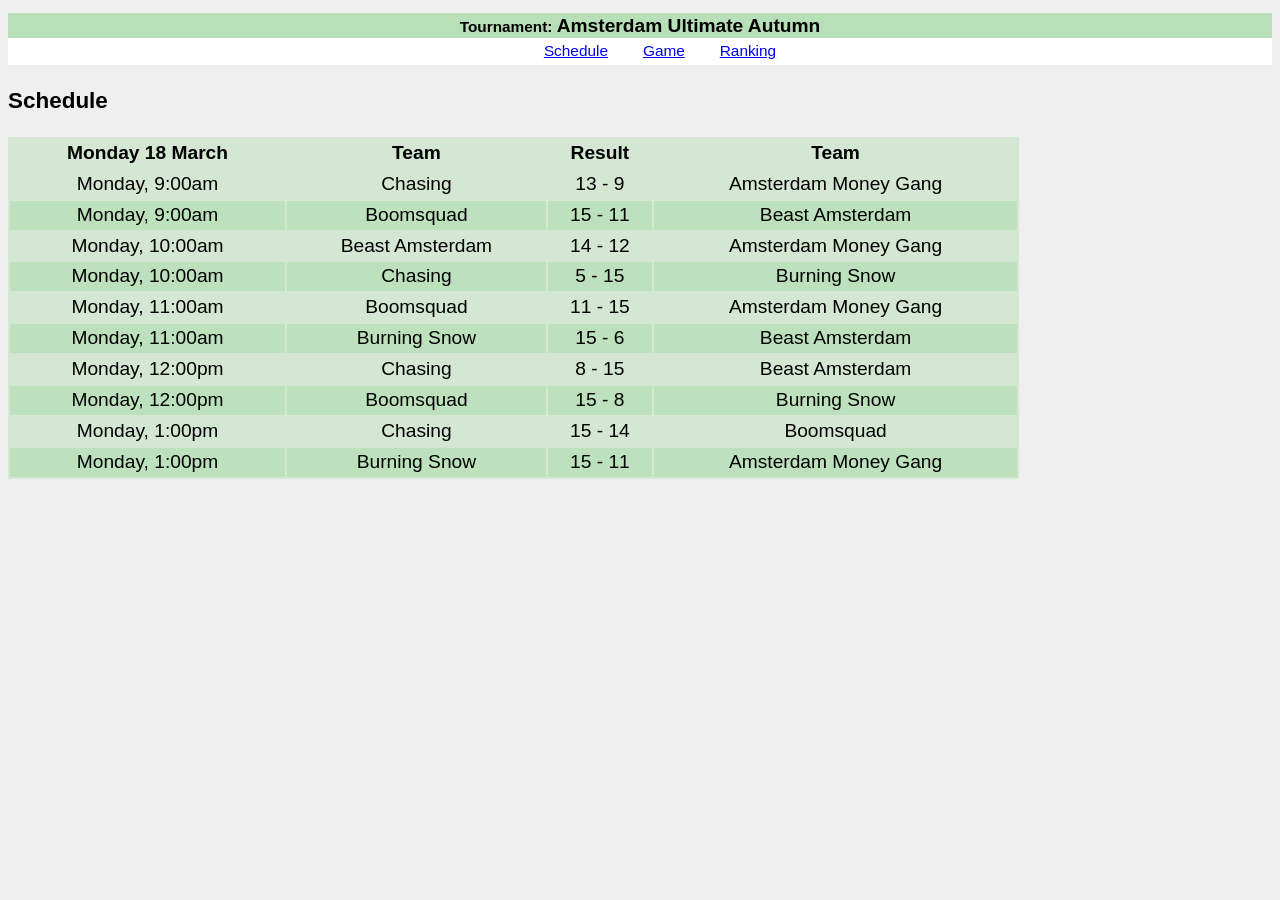
==== Deeltoets 1/index.html @ 24a9de05 "Deeltoets 1 Versie 1" ====
<!DOCTYPE html>
<html>
<head>


	<title>Threesome Ultimate Frisbee - Game</title>
	<link href="css/style.css" rel="stylesheet" type="text/css" />
</head>
<body>
        <header>
            <h1><span>Tournament: </span>Amsterdam Ultimate Autumn</h1>
        </header>
		<nav>
			<ol>
				<li><a href="#/schedule">Schedule</a></li>
				<li><a href="#/game">Game</a></li>
				<li><a href="#/ranking">Ranking</a></li>
			</ol>
		</nav>
	
	<article id="content" class="col">
		<section data-route="schedule" class="active">
			<header>
				<h1 data-bind="title"></h1>
			</header>
			 <section>
				<table>
					<thead>
						<tr>
							<th>Monday 18 March</th>
							<th>Team</th>
							<th>Result</th>
							<th>Team</th>
						</tr>
					</thead>
					<tbody data-bind="items">
						<tr>
							<td data-bind="date"></td>
							<td data-bind="team1"></td>
							<td><span data-bind="team1Score"></span> - <span data-bind="team2Score"></span></td>
							<td data-bind="team2"></td>
						</tr>
					</tbody>
				</table>
			 </section>
		</section>

		<section data-route="game">
			<header>
				<h1 data-bind="title"></h1>
			</header>
			<table>
				<tr>
					<th>Team</th>
					<th>Result</th>
					<th>Team</th>
				</tr>

				<tr>
					<td class="winner">Boomsquad</td>
					<td>15 - 8</td>
					<td>Burning Snow</td>
				</tr>
			</table>
			 <section>
				<table>
					<thead>
						<tr>
							<th>Score</th>
							<th>Team</th>
							<th>Points</th>
							<th>Team</th>
						</tr>
					</thead>
					<tbody data-bind="items">
						<tr>
							<td data-bind="score"></td>
							<td data-bind="team1"></td>
							<td><span data-bind="team1Score"></span> - <span data-bind="team2Score"></span></td>
							<td data-bind="team2"></td>
						</tr>
					</tbody>
				</table>
			  </section>
		</section>

		<section data-route="ranking">
			<header>
				<h1 data-bind="title"></h1>
			</header>
			 <section>
				<table>
					<thead>
						<tr>
							<th>Team</th>
							<th>W</th>
							<th>L</th>
							<th>Points won</th>
							<th>Points lost</th>
							<th>+</th>
							<th>-</th>
						</tr>
					</thead>
					<tbody data-bind="items">
						<tr>
							<td data-bind="team"></td>
							<td data-bind="Win"></td>
							<td data-bind="Lost"></td>
							<td data-bind="Sw"></td>
							<td data-bind="Sl"></td>
							<td data-bind="Pw"></td>
							<td data-bind="Pl"></td>
						</tr>
					</tbody>
				</table>
			 </section>
		</section>
	</article>

	<!-- Libs -->
	<script src="js/routie.min.js"></script>
	<script src="js/ready.min.js" type="text/javascript"></script>
	<script src="js/qwery.min.js" type="text/javascript"></script>
	<script src="js/transparancy.min.js" type="text/javascript"></script>

	<!-- Application -->
	<script src="js/app.js"></script>
	
</body>
</html>
---- Deeltoets 1/css/style.css ----
body{
	background-color: #efefef;
	font-family: Helvetica, Verdana, sans-serif; 
    font-weight: normal; 
    font-size: 120%;
    line-height: 140%;

}
body > header{
	background-color: rgba(100, 200, 100, 0.4);
	text-align: center;
}
body > header h1{
	font-size: 100%
}
body > header h1 span{
	font-size: 80%
}

/* Menu */
nav{
	background:#fff;
	margin-top: -1em;
	font-size: 80%
}
nav ol{
	margin: 0;
	text-align: center;
}
nav ol li{
	display: inline-block;
	margin: 0 1em;
}
nav ol li a:hover{
	background-color: rgba(100, 200, 100, 0.4);
}



/* Content section */
article#content {
	clear:left;
}
	article > section {
		display:none;
	}
	article > section.active {
		display:block;
	}


/* Table */
table{
	width: 80%;
	background-color: rgba(100, 200, 100, 0.2);
	margin-bottom: 1em;
}
tr{
	text-align: center;
}
tr:nth-child(even){
	background-color: rgba(100, 200, 100, 0.2);
}
.winner:after{
	content: "*"; 
	color: red;
	font-size: 180%;
}


/* Test data*/
pre, pre header{
	display:block;
	margin-top: 20em;
	background-color: rgba(0, 0, 0, 0.1);
	font-size: 80%;
	line-height: 100%;
}
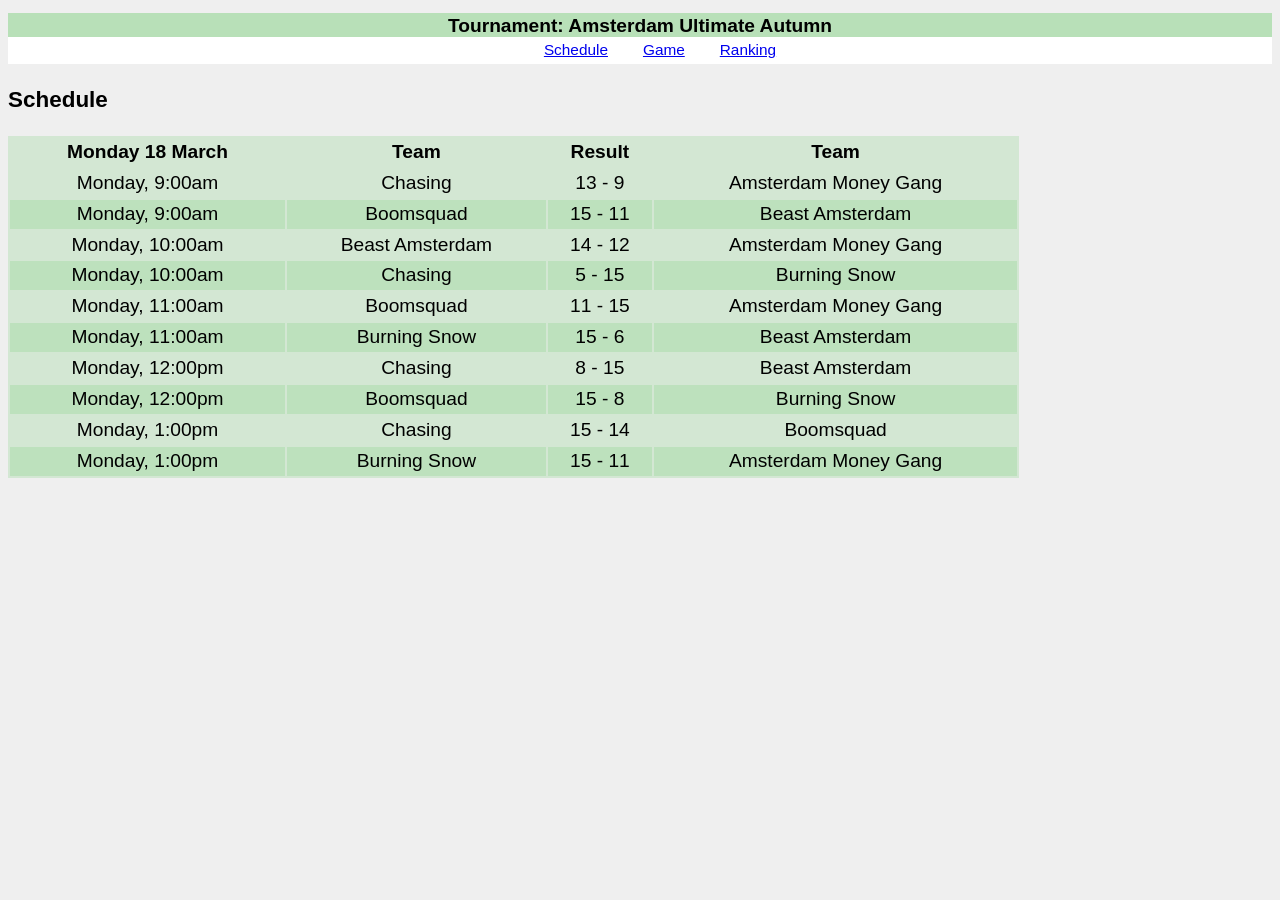
==== commit 25db00ff: "Deeltoets 1 Versie 2" ====
--- a/Deeltoets 1/index.html
+++ b/Deeltoets 1/index.html
@@ -1,14 +1,12 @@
 <!DOCTYPE html>
 <html>
 <head>
-
-
 	<title>Threesome Ultimate Frisbee - Game</title>
 	<link href="css/style.css" rel="stylesheet" type="text/css" />
 </head>
 <body>
         <header>
-            <h1><span>Tournament: </span>Amsterdam Ultimate Autumn</h1>
+            <h1>Tournament: Amsterdam Ultimate Autumn</h1>
         </header>
 		<nav>
 			<ol>
@@ -18,31 +16,29 @@
 			</ol>
 		</nav>
 	
-	<article id="content" class="col">
+	<article>
 		<section data-route="schedule" class="active">
 			<header>
 				<h1 data-bind="title"></h1>
 			</header>
-			 <section>
-				<table>
-					<thead>
-						<tr>
-							<th>Monday 18 March</th>
-							<th>Team</th>
-							<th>Result</th>
-							<th>Team</th>
-						</tr>
-					</thead>
-					<tbody data-bind="items">
-						<tr>
-							<td data-bind="date"></td>
-							<td data-bind="team1"></td>
-							<td><span data-bind="team1Score"></span> - <span data-bind="team2Score"></span></td>
-							<td data-bind="team2"></td>
-						</tr>
-					</tbody>
-				</table>
-			 </section>
+			<table>
+				<thead>
+					<tr>
+						<th>Monday 18 March</th>
+						<th>Team</th>
+						<th>Result</th>
+						<th>Team</th>
+					</tr>
+				</thead>
+				<tbody data-bind="items">
+					<tr>
+						<td data-bind="date"></td>
+						<td data-bind="team1"></td>
+						<td><span data-bind="team1Score"></span> - <span data-bind="team2Score"></span></td>
+						<td data-bind="team2"></td>
+					</tr>
+				</tbody>
+			</table>
 		</section>
 
 		<section data-route="game">
@@ -62,68 +58,62 @@
 					<td>Burning Snow</td>
 				</tr>
 			</table>
-			 <section>
-				<table>
-					<thead>
-						<tr>
-							<th>Score</th>
-							<th>Team</th>
-							<th>Points</th>
-							<th>Team</th>
-						</tr>
-					</thead>
-					<tbody data-bind="items">
-						<tr>
-							<td data-bind="score"></td>
-							<td data-bind="team1"></td>
-							<td><span data-bind="team1Score"></span> - <span data-bind="team2Score"></span></td>
-							<td data-bind="team2"></td>
-						</tr>
-					</tbody>
-				</table>
-			  </section>
+			<table>
+				<thead>
+					<tr>
+						<th>Score</th>
+						<th>Team</th>
+						<th>Points</th>
+						<th>Team</th>
+					</tr>
+				</thead>
+				<tbody data-bind="items">
+					<tr>
+						<td data-bind="score"></td>
+						<td data-bind="team1"></td>
+						<td><span data-bind="team1Score"></span> - <span data-bind="team2Score"></span></td>
+						<td data-bind="team2"></td>
+					</tr>
+				</tbody>
+			</table>
 		</section>
 
 		<section data-route="ranking">
 			<header>
 				<h1 data-bind="title"></h1>
 			</header>
-			 <section>
-				<table>
-					<thead>
-						<tr>
-							<th>Team</th>
-							<th>W</th>
-							<th>L</th>
-							<th>Points won</th>
-							<th>Points lost</th>
-							<th>+</th>
-							<th>-</th>
-						</tr>
-					</thead>
-					<tbody data-bind="items">
-						<tr>
-							<td data-bind="team"></td>
-							<td data-bind="Win"></td>
-							<td data-bind="Lost"></td>
-							<td data-bind="Sw"></td>
-							<td data-bind="Sl"></td>
-							<td data-bind="Pw"></td>
-							<td data-bind="Pl"></td>
-						</tr>
-					</tbody>
-				</table>
-			 </section>
+			<table>
+				<thead>
+					<tr>
+						<th>Team</th>
+						<th>W</th>
+						<th>L</th>
+						<th>Points won</th>
+						<th>Points lost</th>
+						<th>+</th>
+						<th>-</th>
+					</tr>
+				</thead>
+				<tbody data-bind="items">
+					<tr>
+						<td data-bind="team"></td>
+						<td data-bind="Win"></td>
+						<td data-bind="Lost"></td>
+						<td data-bind="Sw"></td>
+						<td data-bind="Sl"></td>
+						<td data-bind="Pw"></td>
+						<td data-bind="Pl"></td>
+					</tr>
+				</tbody>
+			</table>
 		</section>
 	</article>
 
-	<!-- Libs -->
 	<script src="js/routie.min.js"></script>
-	<script src="js/ready.min.js" type="text/javascript"></script>
-	<script src="js/qwery.min.js" type="text/javascript"></script>
-	<script src="js/transparancy.min.js" type="text/javascript"></script>
+	<script src="js/ready.min.js"></script>
+	<script src="js/qwery.min.js"></script>
+	<script src="js/transparancy.min.js"></script>
 
-	<!-- Application -->
 	<script src="js/app.js"></script>
 	
 </body>
